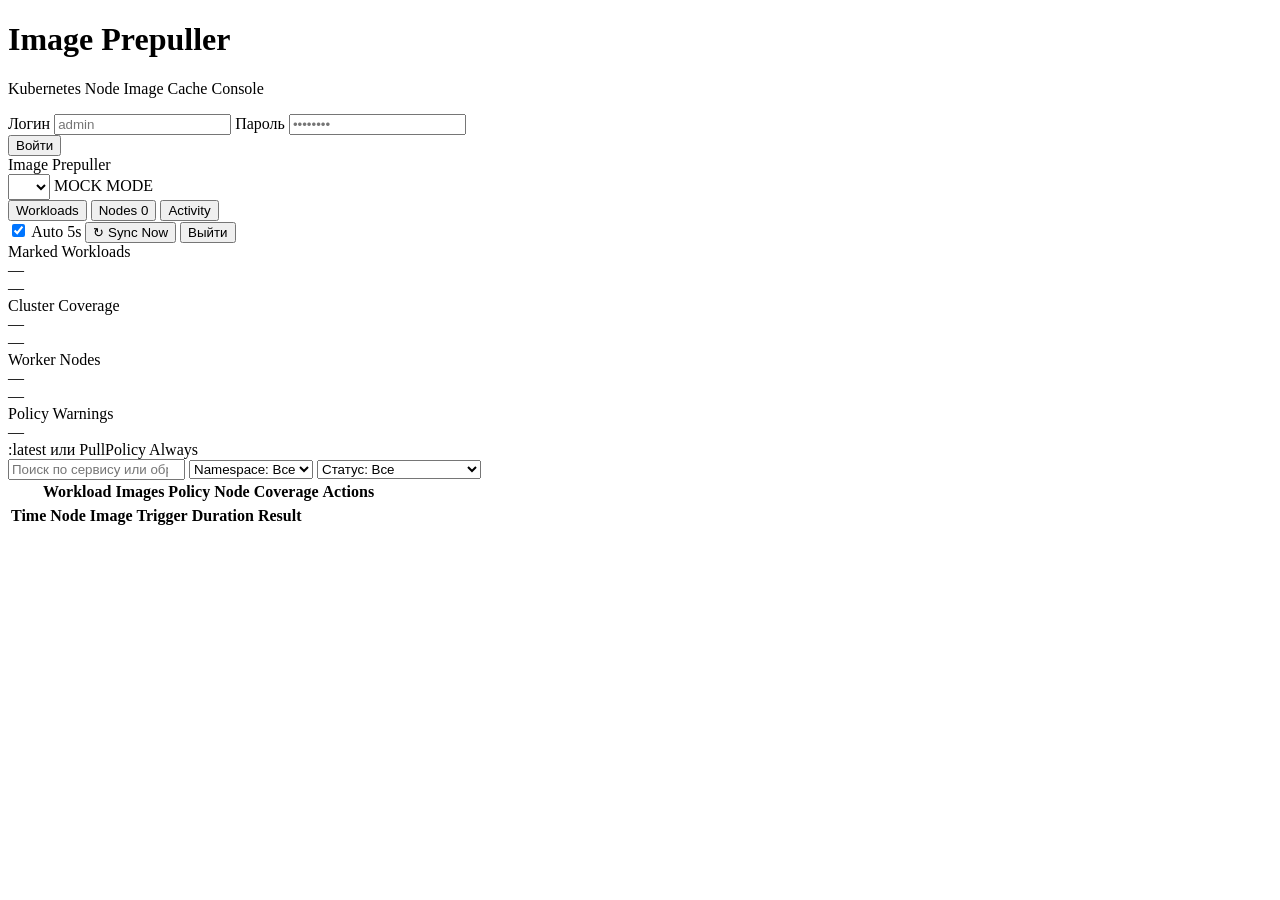
==== internal/web/static/index.html @ 18aaaa5d "chore: baseline stage 1 (docs + mock hub/spoke) Stage 1 implementation: hub/spoke controllers, cooki" ====
<!DOCTYPE html>
<html lang="ru" class="dark">
<head>
  <meta charset="UTF-8" />
  <meta name="viewport" content="width=device-width, initial-scale=1.0" />
  <title>Image Prepuller — Kubernetes Ops Console</title>
  <link rel="stylesheet" href="/styles.css" />
</head>
<body>
  <!-- Login View -->
  <div id="login-view" class="login-screen hidden">
    <div class="login-card">
      <div class="login-header">
        <div class="brand-dot"></div>
        <div>
          <h1>Image Prepuller</h1>
          <p class="muted">Kubernetes Node Image Cache Console</p>
        </div>
      </div>
      <form id="login-form">
        <label class="field">
          <span>Логин</span>
          <input id="login-user" type="text" autocomplete="username" placeholder="admin" required />
        </label>
        <label class="field">
          <span>Пароль</span>
          <input id="login-pass" type="password" autocomplete="current-password" placeholder="••••••••" required />
        </label>
        <div id="login-error" class="error-banner hidden"></div>
        <button type="submit" class="btn btn-primary btn-full">Войти</button>
      </form>
    </div>
  </div>

  <!-- Main App View -->
  <div id="app-view" class="app-shell hidden">
    <header class="topbar">
      <div class="topbar-left">
        <div class="brand">
          <span class="brand-dot"></span>
          <span class="brand-title">Image Prepuller</span>
        </div>
        <select id="cluster-select" class="select" style="padding:4px 10px;font-size:12.5px" title="Выбор кластера"></select>
        <span id="mock-badge" class="pill pill-purple hidden">MOCK MODE</span>
        <nav class="tabs">
          <button class="tab active" data-tab="workloads">Workloads</button>
          <button class="tab" data-tab="nodes">Nodes <span id="tab-nodes-count" class="tab-count">0</span></button>
          <button class="tab" data-tab="activity">Activity</button>
        </nav>
      </div>
      <div class="topbar-right">
        <label class="autorefresh-toggle" title="Автообновление каждые 5 секунд">
          <input id="autorefresh-cb" type="checkbox" checked />
          <span>Auto 5s</span>
        </label>
        <button id="btn-sync" class="btn btn-secondary">↻ Sync Now</button>
        <span id="user-badge" class="muted mono"></span>
        <button id="btn-logout" class="btn btn-ghost">Выйти</button>
      </div>
    </header>

    <main class="container">
      <!-- KPI Strip -->
      <section class="kpi-grid">
        <div class="kpi-card">
          <div class="kpi-label">Marked Workloads</div>
          <div id="kpi-workloads" class="kpi-value">—</div>
          <div id="kpi-workloads-sub" class="kpi-sub muted">—</div>
        </div>
        <div class="kpi-card">
          <div class="kpi-label">Cluster Coverage</div>
          <div id="kpi-coverage" class="kpi-value">—</div>
          <div id="kpi-coverage-sub" class="kpi-sub muted">—</div>
        </div>
        <div class="kpi-card">
          <div class="kpi-label">Worker Nodes</div>
          <div id="kpi-workers" class="kpi-value">—</div>
          <div id="kpi-workers-sub" class="kpi-sub muted">—</div>
        </div>
        <div class="kpi-card kpi-clickable" id="kpi-warnings-card" title="Нажмите для фильтрации нарушений">
          <div class="kpi-label">Policy Warnings</div>
          <div id="kpi-warnings" class="kpi-value">—</div>
          <div class="kpi-sub muted">:latest или PullPolicy Always</div>
        </div>
      </section>

      <!-- Workloads Tab -->
      <section id="tab-workloads" class="tab-panel">
        <div class="toolbar">
          <input id="filter-search" class="input" type="search" placeholder="Поиск по сервису или образу..." />
          <select id="filter-ns" class="select">
            <option value="">Namespace: Все</option>
          </select>
          <select id="filter-status" class="select">
            <option value="all">Статус: Все</option>
            <option value="issues">Только с проблемами</option>
            <option value="warnings">Только Policy Warnings</option>
          </select>
        </div>
        <div class="card table-wrap">
          <table class="data-table">
            <thead>
              <tr>
                <th style="width:28px"></th>
                <th>Workload</th>
                <th>Images</th>
                <th>Policy</th>
                <th>Node Coverage</th>
                <th class="right">Actions</th>
              </tr>
            </thead>
            <tbody id="workloads-tbody"></tbody>
          </table>
        </div>
      </section>

      <!-- Nodes Tab -->
      <section id="tab-nodes" class="tab-panel hidden">
        <div id="nodes-grid" class="nodes-grid"></div>
      </section>

      <!-- Activity Tab -->
      <section id="tab-activity" class="tab-panel hidden">
        <div class="card table-wrap">
          <table class="data-table">
            <thead>
              <tr>
                <th>Time</th>
                <th>Node</th>
                <th>Image</th>
                <th>Trigger</th>
                <th>Duration</th>
                <th>Result</th>
              </tr>
            </thead>
            <tbody id="activity-tbody"></tbody>
          </table>
        </div>
      </section>
    </main>
  </div>

  <div id="toast" class="toast hidden"></div>
  <script src="/app.js"></script>
</body>
</html>
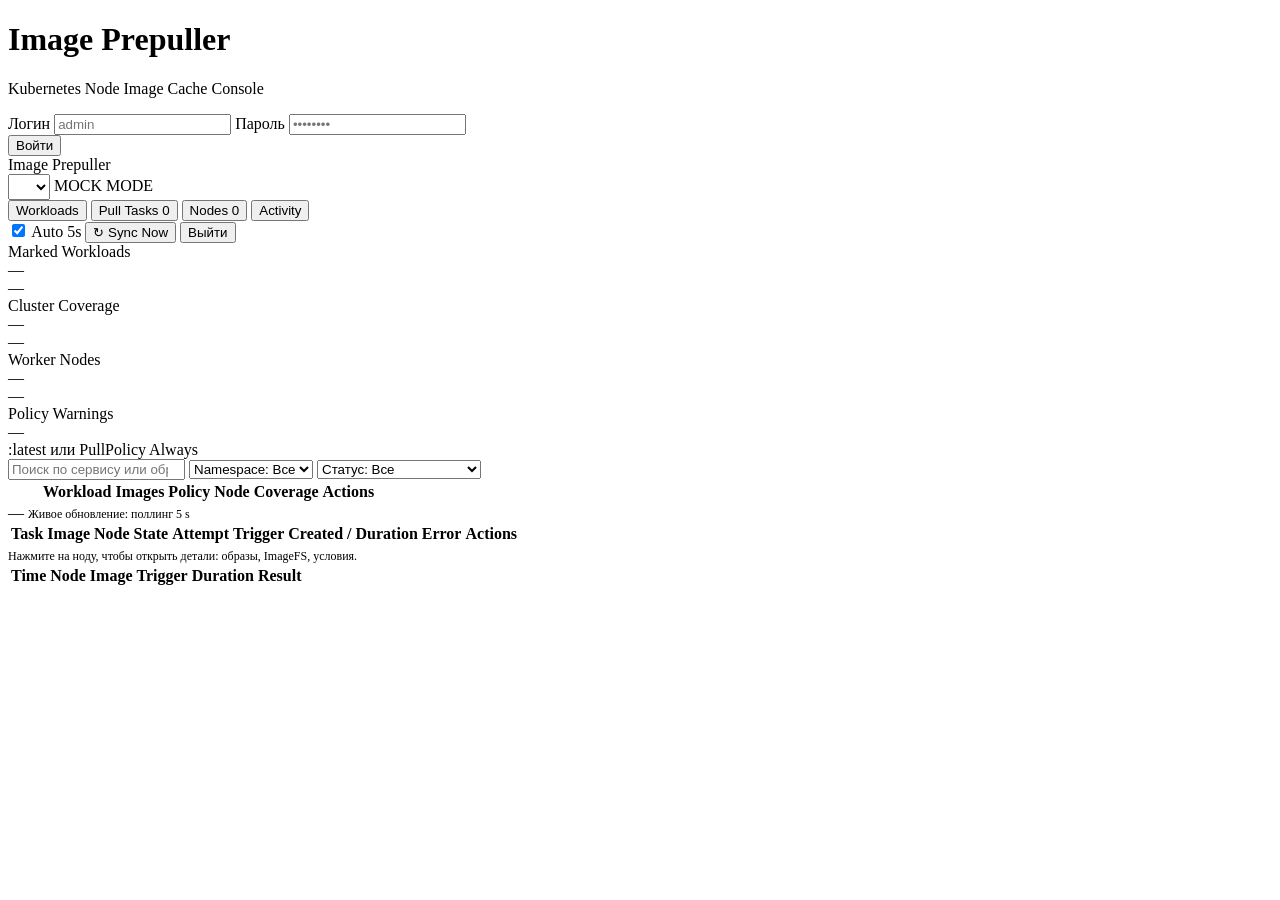
==== commit 0df2f763: "feat(web/static): pull-tasks view and node detail panel (UI v2) - New "Pull Tasks" tab: snapshot.tas" ====
--- a/internal/web/static/index.html
+++ b/internal/web/static/index.html
@@ -44,6 +44,7 @@
         <span id="mock-badge" class="pill pill-purple hidden">MOCK MODE</span>
         <nav class="tabs">
           <button class="tab active" data-tab="workloads">Workloads</button>
+          <button class="tab" data-tab="tasks">Pull Tasks <span id="tab-tasks-count" class="tab-count">0</span></button>
           <button class="tab" data-tab="nodes">Nodes <span id="tab-nodes-count" class="tab-count">0</span></button>
           <button class="tab" data-tab="activity">Activity</button>
         </nav>
@@ -114,8 +115,39 @@
         </div>
       </section>
 
+      <!-- Pull Tasks Tab -->
+      <section id="tab-tasks" class="tab-panel hidden">
+        <div class="toolbar">
+          <span id="tasks-summary" class="muted">—</span>
+          <span class="toolbar-spacer"></span>
+          <span class="muted" style="font-size:12px">Живое обновление: поллинг 5 s</span>
+        </div>
+        <div class="card table-wrap">
+          <table class="data-table">
+            <thead>
+              <tr>
+                <th>Task</th>
+                <th>Image</th>
+                <th>Node</th>
+                <th>State</th>
+                <th>Attempt</th>
+                <th>Trigger</th>
+                <th>Created / Duration</th>
+                <th>Error</th>
+                <th class="right">Actions</th>
+              </tr>
+            </thead>
+            <tbody id="tasks-tbody"></tbody>
+          </table>
+        </div>
+      </section>
+
       <!-- Nodes Tab -->
       <section id="tab-nodes" class="tab-panel hidden">
+        <div class="toolbar">
+          <span class="muted" style="font-size:12px">Нажмите на ноду, чтобы открыть детали: образы, ImageFS, условия.</span>
+        </div>
+        <div id="node-detail" class="node-detail hidden"></div>
         <div id="nodes-grid" class="nodes-grid"></div>
       </section>
 
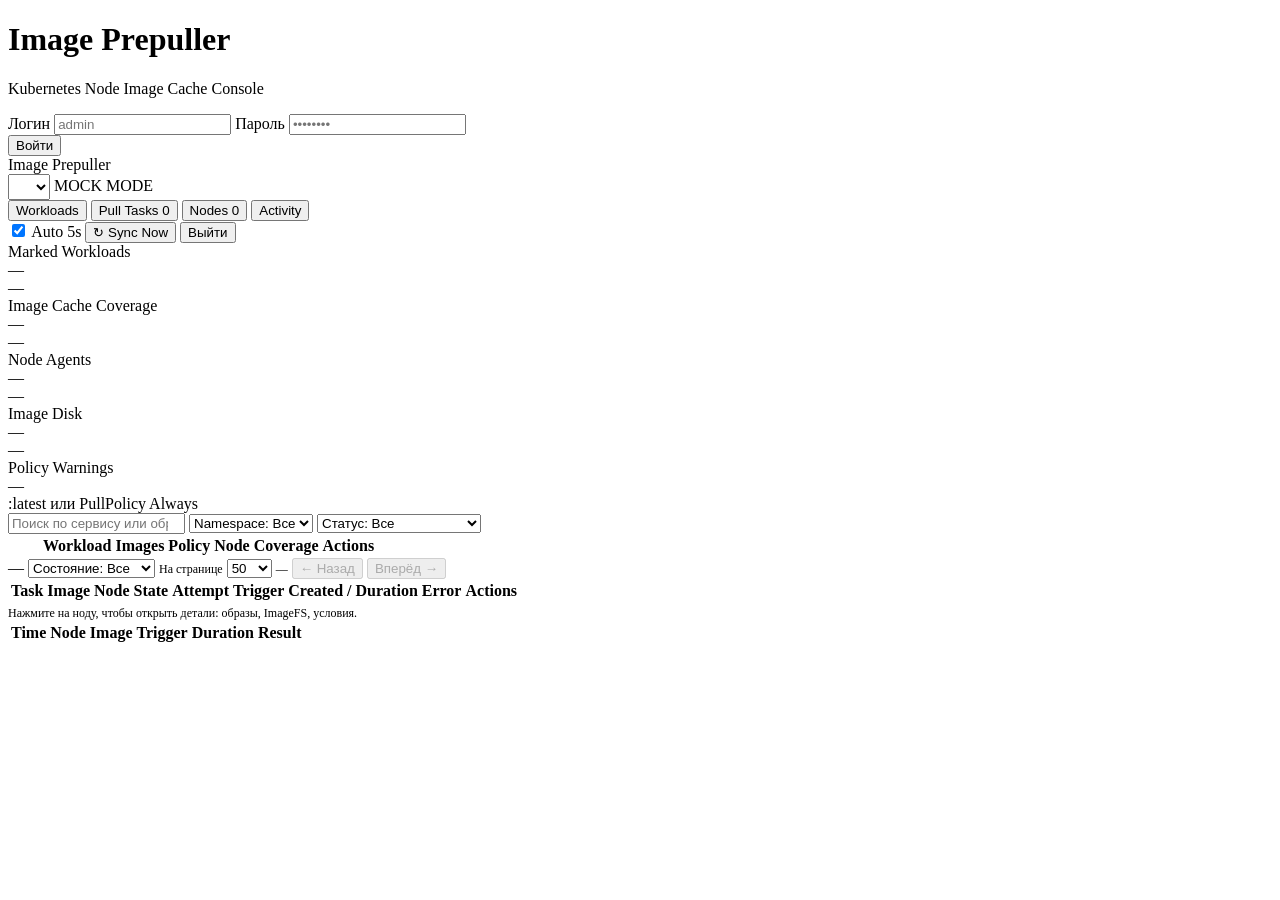
==== commit 5186d6c5: "feat(ui,tasks): pull-task history with pagination, clearer KPIs, node detail fixes - internal/tasks:" ====
--- a/internal/web/static/index.html
+++ b/internal/web/static/index.html
@@ -68,15 +68,20 @@
           <div id="kpi-workloads" class="kpi-value">—</div>
           <div id="kpi-workloads-sub" class="kpi-sub muted">—</div>
         </div>
-        <div class="kpi-card">
-          <div class="kpi-label">Cluster Coverage</div>
+        <div class="kpi-card" title="Доля слотов «образ × нода», где образ уже лежит в кэше ноды. Считается по всем образам workload'ов в области действия.">
+          <div class="kpi-label">Image Cache Coverage</div>
           <div id="kpi-coverage" class="kpi-value">—</div>
           <div id="kpi-coverage-sub" class="kpi-sub muted">—</div>
         </div>
-        <div class="kpi-card">
-          <div class="kpi-label">Worker Nodes</div>
-          <div id="kpi-workers" class="kpi-value">—</div>
-          <div id="kpi-workers-sub" class="kpi-sub muted">—</div>
+        <div class="kpi-card" title="Сколько worker-нод отвечают на API node-agent'а. Нода Ready без агента не может прогреваться.">
+          <div class="kpi-label">Node Agents</div>
+          <div id="kpi-agents" class="kpi-value">—</div>
+          <div id="kpi-agents-sub" class="kpi-sub muted">—</div>
+        </div>
+        <div class="kpi-card" title="Занятое место под образы (ImageFS) по всем нодам и худшая нода по заполнению.">
+          <div class="kpi-label">Image Disk</div>
+          <div id="kpi-disk" class="kpi-value">—</div>
+          <div id="kpi-disk-sub" class="kpi-sub muted">—</div>
         </div>
         <div class="kpi-card kpi-clickable" id="kpi-warnings-card" title="Нажмите для фильтрации нарушений">
           <div class="kpi-label">Policy Warnings</div>
@@ -119,9 +124,26 @@
       <section id="tab-tasks" class="tab-panel hidden">
         <div class="toolbar">
           <span id="tasks-summary" class="muted">—</span>
+          <select id="tasks-state" class="select" title="Фильтр по состоянию задачи">
+            <option value="all">Состояние: Все</option>
+            <option value="active">Только активные</option>
+            <option value="succeeded">Succeeded</option>
+            <option value="failed">Failed</option>
+            <option value="canceled">Canceled</option>
+          </select>
           <span class="toolbar-spacer"></span>
-          <span class="muted" style="font-size:12px">Живое обновление: поллинг 5 s</span>
-        </div>
+          <span id="tasks-source" class="muted" style="font-size:12px"></span>
+          <label class="muted" style="font-size:12px" for="tasks-page-size">На странице</label>
+          <select id="tasks-page-size" class="select">
+            <option value="25">25</option>
+            <option value="50" selected>50</option>
+            <option value="100">100</option>
+          </select>
+          <span id="tasks-page-info" class="muted" style="font-size:12px">—</span>
+          <button id="tasks-prev" class="btn btn-secondary btn-xs" disabled>← Назад</button>
+          <button id="tasks-next" class="btn btn-secondary btn-xs" disabled>Вперёд →</button>
+        </div>
+        <div id="tasks-err" class="error-banner hidden"></div>
         <div class="card table-wrap">
           <table class="data-table">
             <thead>
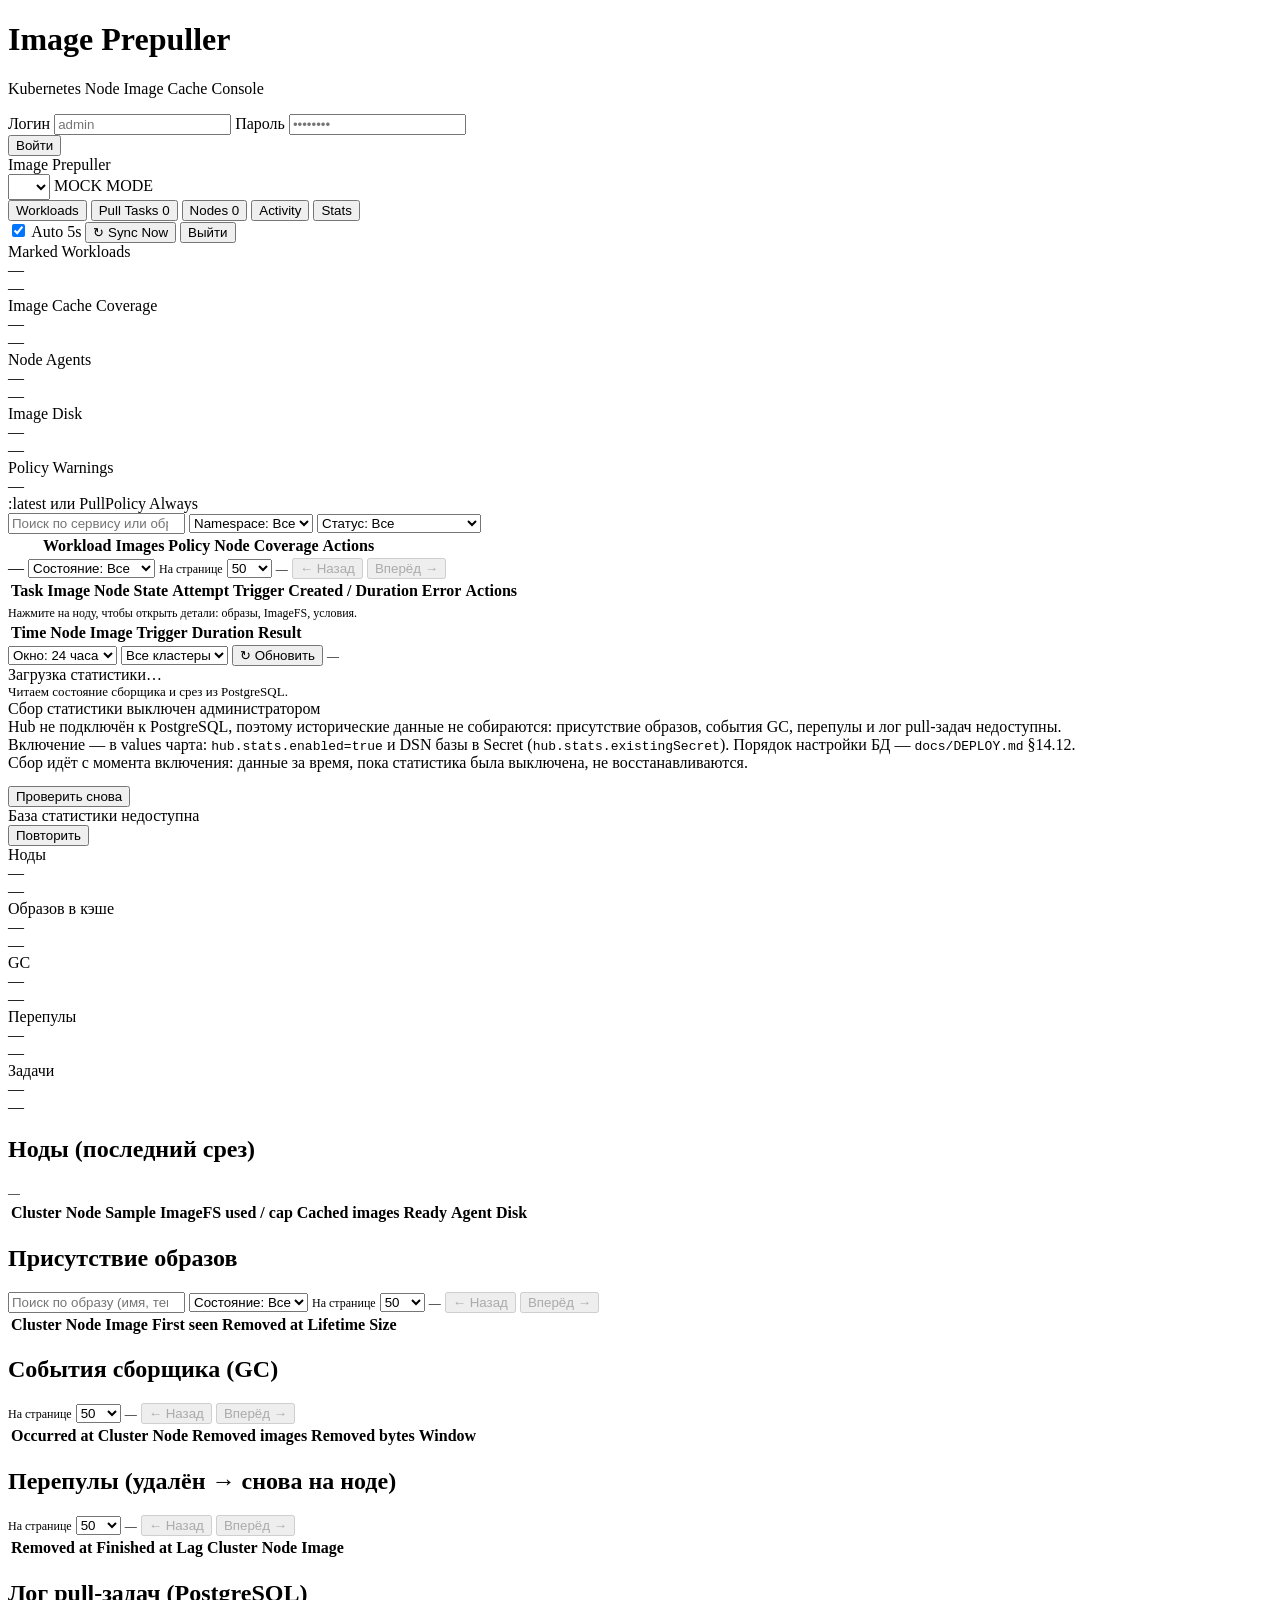
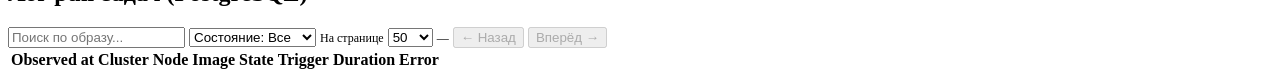
==== commit 48368b65: "feat(stats): read-only Stats tab in hub UI Add the read side of the optional PostgreSQL statistics p" ====
--- a/internal/web/static/index.html
+++ b/internal/web/static/index.html
@@ -47,6 +47,7 @@
           <button class="tab" data-tab="tasks">Pull Tasks <span id="tab-tasks-count" class="tab-count">0</span></button>
           <button class="tab" data-tab="nodes">Nodes <span id="tab-nodes-count" class="tab-count">0</span></button>
           <button class="tab" data-tab="activity">Activity</button>
+          <button class="tab" data-tab="stats">Stats</button>
         </nav>
       </div>
       <div class="topbar-right">
@@ -191,6 +192,263 @@
           </table>
         </div>
       </section>
+
+      <!-- Stats Tab -->
+      <section id="tab-stats" class="tab-panel hidden">
+        <div class="toolbar">
+          <select id="stats-window" class="select" title="Окно выборки статистики. Сервер сам клампит его под retention БД.">
+            <option value="1h">Окно: 1 час</option>
+            <option value="6h">Окно: 6 часов</option>
+            <option value="24h" selected>Окно: 24 часа</option>
+            <option value="7d">Окно: 7 дней</option>
+            <option value="30d">Окно: 30 дней</option>
+            <option value="90d">Окно: 90 дней</option>
+          </select>
+          <select id="stats-cluster" class="select" title="Кластер для списков ниже. KPI всегда считаются по всем кластерам: у /api/v1/stats/overview нет параметра cluster.">
+            <option value="">Все кластеры</option>
+          </select>
+          <button id="stats-refresh" class="btn btn-secondary" title="Перечитать статистику из БД">↻ Обновить</button>
+          <span class="toolbar-spacer"></span>
+          <span id="stats-updated" class="muted" style="font-size:12px">—</span>
+          <span id="stats-collect" class="muted" style="font-size:12px"></span>
+        </div>
+
+        <div id="stats-loading" class="card stats-placeholder">
+          <div class="stats-placeholder-title">Загрузка статистики…</div>
+          <div class="muted" style="font-size:13px">Читаем состояние сборщика и срез из PostgreSQL.</div>
+        </div>
+
+        <div id="stats-disabled" class="card stats-placeholder hidden">
+          <div class="stats-placeholder-title">Сбор статистики выключен администратором</div>
+          <div class="stats-placeholder-body muted">
+            <div>Hub не подключён к PostgreSQL, поэтому исторические данные не собираются: присутствие образов, события GC, перепулы и лог pull-задач недоступны.</div>
+            <div>Включение — в values чарта: <code>hub.stats.enabled=true</code> и DSN базы в Secret (<code>hub.stats.existingSecret</code>). Порядок настройки БД — <code>docs/DEPLOY.md</code> §14.12.</div>
+            <div>Сбор идёт с момента включения: данные за время, пока статистика была выключена, не восстанавливаются.</div>
+          </div>
+          <div style="margin-top:14px">
+            <button id="stats-retry-disabled" class="btn btn-secondary btn-xs">Проверить снова</button>
+          </div>
+        </div>
+
+        <div id="stats-error-block" class="hidden">
+          <div id="stats-error-msg" class="error-banner">База статистики недоступна</div>
+          <button id="stats-retry" class="btn btn-secondary">Повторить</button>
+        </div>
+
+        <div id="stats-content" class="hidden">
+          <div id="stats-overview-err" class="error-banner hidden"></div>
+
+          <section class="kpi-grid stats-kpi">
+            <div class="kpi-card" title="Ноды, по которым есть samples в выбранном retention">
+              <div class="kpi-label">Ноды</div>
+              <div id="stats-kpi-nodes" class="kpi-value">—</div>
+              <div id="stats-kpi-nodes-sub" class="kpi-sub muted">—</div>
+            </div>
+            <div class="kpi-card" title="Образы, лежащие на нодах сейчас, и их суммарный размер. KPI не фильтруется выбранным кластером.">
+              <div class="kpi-label">Образов в кэше</div>
+              <div id="stats-kpi-images" class="kpi-value">—</div>
+              <div id="stats-kpi-images-sub" class="kpi-sub muted">—</div>
+            </div>
+            <div class="kpi-card" title="Запуски сборщика мусора и сколько образов/байт он удалил за окно">
+              <div class="kpi-label">GC</div>
+              <div id="stats-kpi-gc" class="kpi-value">—</div>
+              <div id="stats-kpi-gc-sub" class="kpi-sub muted">—</div>
+            </div>
+            <div class="kpi-card" title="Образ удалён с ноды и снова на неё притянут; лаг — время между этими событиями">
+              <div class="kpi-label">Перепулы</div>
+              <div id="stats-kpi-repulls" class="kpi-value">—</div>
+              <div id="stats-kpi-repulls-sub" class="kpi-sub muted">—</div>
+            </div>
+            <div class="kpi-card" title="Pull-задачи, записанные в PostgreSQL; сюда попадают и задачи, завершившиеся до рестарта hub">
+              <div class="kpi-label">Задачи</div>
+              <div id="stats-kpi-tasks" class="kpi-value">—</div>
+              <div id="stats-kpi-tasks-sub" class="kpi-sub muted">—</div>
+            </div>
+          </section>
+
+          <div class="stats-section">
+            <div class="stats-section-head">
+              <h2 class="stats-section-title">Ноды (последний срез)</h2>
+              <span id="stats-nodes-summary" class="muted" style="font-size:12px">—</span>
+            </div>
+            <div id="stats-nodes-err" class="error-banner hidden"></div>
+            <div class="card table-wrap">
+              <table class="data-table stats-table">
+                <thead>
+                  <tr>
+                    <th>Cluster</th>
+                    <th>Node</th>
+                    <th>Sample</th>
+                    <th>ImageFS used / cap</th>
+                    <th class="right">Cached images</th>
+                    <th>Ready</th>
+                    <th>Agent</th>
+                    <th>Disk</th>
+                  </tr>
+                </thead>
+                <tbody id="stats-nodes-tbody"></tbody>
+              </table>
+            </div>
+          </div>
+
+          <div class="stats-section">
+            <div class="stats-section-head">
+              <h2 class="stats-section-title">Присутствие образов</h2>
+              <span id="stats-images-total" class="muted" style="font-size:12px"></span>
+            </div>
+            <div class="toolbar stats-filters">
+              <input id="stats-images-q" class="input" type="search" placeholder="Поиск по образу (имя, тег, digest)..." autocomplete="off" />
+              <select id="stats-images-state" class="select" title="Фильтр по состоянию присутствия">
+                <option value="">Состояние: Все</option>
+                <option value="open">Лежат сейчас</option>
+                <option value="removed">Удалены</option>
+              </select>
+              <span class="toolbar-spacer"></span>
+              <label class="muted" style="font-size:12px" for="stats-images-page-size">На странице</label>
+              <select id="stats-images-page-size" class="select">
+                <option value="25">25</option>
+                <option value="50" selected>50</option>
+                <option value="100">100</option>
+              </select>
+              <span id="stats-images-page-info" class="muted" style="font-size:12px">—</span>
+              <button id="stats-images-prev" class="btn btn-secondary btn-xs" disabled>← Назад</button>
+              <button id="stats-images-next" class="btn btn-secondary btn-xs" disabled>Вперёд →</button>
+            </div>
+            <div id="stats-images-err" class="error-banner hidden"></div>
+            <div class="card table-wrap">
+              <table class="data-table stats-table">
+                <thead>
+                  <tr>
+                    <th>Cluster</th>
+                    <th>Node</th>
+                    <th>Image</th>
+                    <th>First seen</th>
+                    <th>Removed at</th>
+                    <th class="right">Lifetime</th>
+                    <th class="right">Size</th>
+                  </tr>
+                </thead>
+                <tbody id="stats-images-tbody"></tbody>
+              </table>
+            </div>
+          </div>
+
+          <div class="stats-section">
+            <div class="stats-section-head">
+              <h2 class="stats-section-title">События сборщика (GC)</h2>
+              <span id="stats-gc-total" class="muted" style="font-size:12px"></span>
+            </div>
+            <div class="toolbar stats-filters">
+              <span class="toolbar-spacer"></span>
+              <label class="muted" style="font-size:12px" for="stats-gc-page-size">На странице</label>
+              <select id="stats-gc-page-size" class="select">
+                <option value="25">25</option>
+                <option value="50" selected>50</option>
+                <option value="100">100</option>
+              </select>
+              <span id="stats-gc-page-info" class="muted" style="font-size:12px">—</span>
+              <button id="stats-gc-prev" class="btn btn-secondary btn-xs" disabled>← Назад</button>
+              <button id="stats-gc-next" class="btn btn-secondary btn-xs" disabled>Вперёд →</button>
+            </div>
+            <div id="stats-gc-err" class="error-banner hidden"></div>
+            <div class="card table-wrap">
+              <table class="data-table stats-table">
+                <thead>
+                  <tr>
+                    <th>Occurred at</th>
+                    <th>Cluster</th>
+                    <th>Node</th>
+                    <th class="right">Removed images</th>
+                    <th class="right">Removed bytes</th>
+                    <th class="right">Window</th>
+                  </tr>
+                </thead>
+                <tbody id="stats-gc-tbody"></tbody>
+              </table>
+            </div>
+          </div>
+
+          <div class="stats-section">
+            <div class="stats-section-head">
+              <h2 class="stats-section-title">Перепулы (удалён → снова на ноде)</h2>
+              <span id="stats-repulls-total" class="muted" style="font-size:12px"></span>
+            </div>
+            <div class="toolbar stats-filters">
+              <span class="toolbar-spacer"></span>
+              <label class="muted" style="font-size:12px" for="stats-repulls-page-size">На странице</label>
+              <select id="stats-repulls-page-size" class="select">
+                <option value="25">25</option>
+                <option value="50" selected>50</option>
+                <option value="100">100</option>
+              </select>
+              <span id="stats-repulls-page-info" class="muted" style="font-size:12px">—</span>
+              <button id="stats-repulls-prev" class="btn btn-secondary btn-xs" disabled>← Назад</button>
+              <button id="stats-repulls-next" class="btn btn-secondary btn-xs" disabled>Вперёд →</button>
+            </div>
+            <div id="stats-repulls-err" class="error-banner hidden"></div>
+            <div class="card table-wrap">
+              <table class="data-table stats-table">
+                <thead>
+                  <tr>
+                    <th>Removed at</th>
+                    <th>Finished at</th>
+                    <th class="right">Lag</th>
+                    <th>Cluster</th>
+                    <th>Node</th>
+                    <th>Image</th>
+                  </tr>
+                </thead>
+                <tbody id="stats-repulls-tbody"></tbody>
+              </table>
+            </div>
+          </div>
+
+          <div class="stats-section">
+            <div class="stats-section-head">
+              <h2 class="stats-section-title">Лог pull-задач (PostgreSQL)</h2>
+              <span id="stats-tasks-total" class="muted" style="font-size:12px"></span>
+            </div>
+            <div class="toolbar stats-filters">
+              <input id="stats-tasks-q" class="input" type="search" placeholder="Поиск по образу..." autocomplete="off" />
+              <select id="stats-tasks-state" class="select" title="Фильтр по состоянию задачи">
+                <option value="">Состояние: Все</option>
+                <option value="active">Только активные</option>
+                <option value="succeeded">Succeeded</option>
+                <option value="failed">Failed</option>
+                <option value="canceled">Canceled</option>
+              </select>
+              <span class="toolbar-spacer"></span>
+              <label class="muted" style="font-size:12px" for="stats-tasks-page-size">На странице</label>
+              <select id="stats-tasks-page-size" class="select">
+                <option value="25">25</option>
+                <option value="50" selected>50</option>
+                <option value="100">100</option>
+              </select>
+              <span id="stats-tasks-page-info" class="muted" style="font-size:12px">—</span>
+              <button id="stats-tasks-prev" class="btn btn-secondary btn-xs" disabled>← Назад</button>
+              <button id="stats-tasks-next" class="btn btn-secondary btn-xs" disabled>Вперёд →</button>
+            </div>
+            <div id="stats-tasks-err" class="error-banner hidden"></div>
+            <div class="card table-wrap">
+              <table class="data-table stats-table">
+                <thead>
+                  <tr>
+                    <th>Observed at</th>
+                    <th>Cluster</th>
+                    <th>Node</th>
+                    <th>Image</th>
+                    <th>State</th>
+                    <th>Trigger</th>
+                    <th class="right">Duration</th>
+                    <th>Error</th>
+                  </tr>
+                </thead>
+                <tbody id="stats-tasks-tbody"></tbody>
+              </table>
+            </div>
+          </div>
+        </div>
+      </section>
     </main>
   </div>
 
